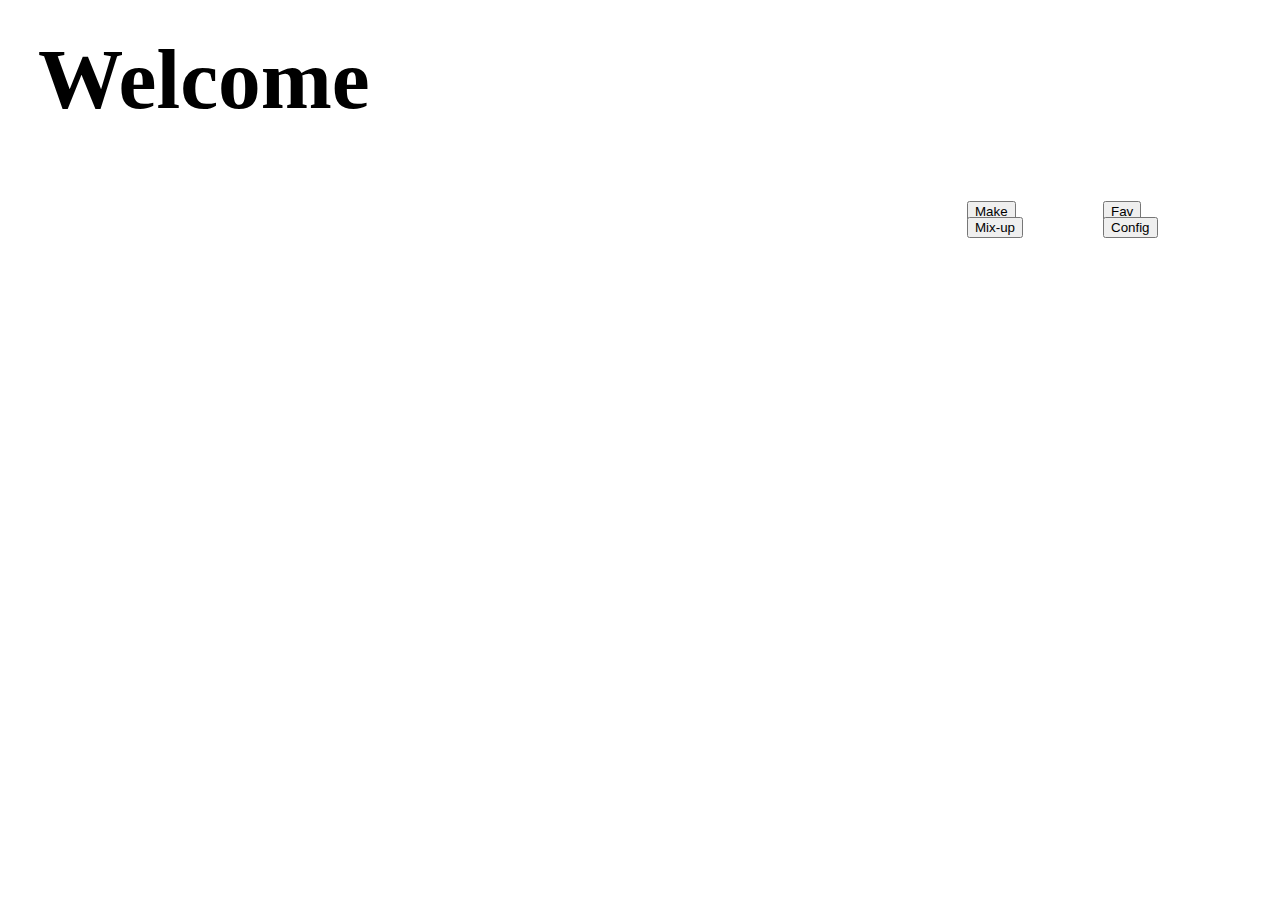
==== index.html @ 35b548ac "Build the first page" ====
<html>
    <head><title>Sales app</title></head>
    <meta name="format-detection" content="telephone=no"/> 
    <meta http-equiv="Content-Type" content="text/html; charset=utf-8">
    <meta name="apple-mobile-web-app-capable" content="yes">
    <meta name="apple-mobile-web-app-status-bar-style" content="black">
    <meta name = "viewport" content = "width = device-width,initial-scale = 2.3, user-scalable = no">
    
    <script src="js/initialize.js"></script>
    <script type="text/javascript">
    </script>
    <body>
        <!--<div data-role="page" self-noMenu="true">-->
        <div data-role="page" self-noMenu="true">
            <div data-role="content">
                <div style="margin:30px">
                    <h1 class="superBig">Welcome</h1>
                    <div class="right" id="launcher">
                        <ul class="no-style">
                            <li><button data-theme="b">Make</button></li>
                            <li><button data-theme="e">Fav</button></li>
                            <li><button data-theme="f">Mix-up</button></li>
                            <li><button data-theme="g">Config</button></li>
                        </ul>
                    </div>
                </div>
            </div>	
        </div>
    </body>
</html>
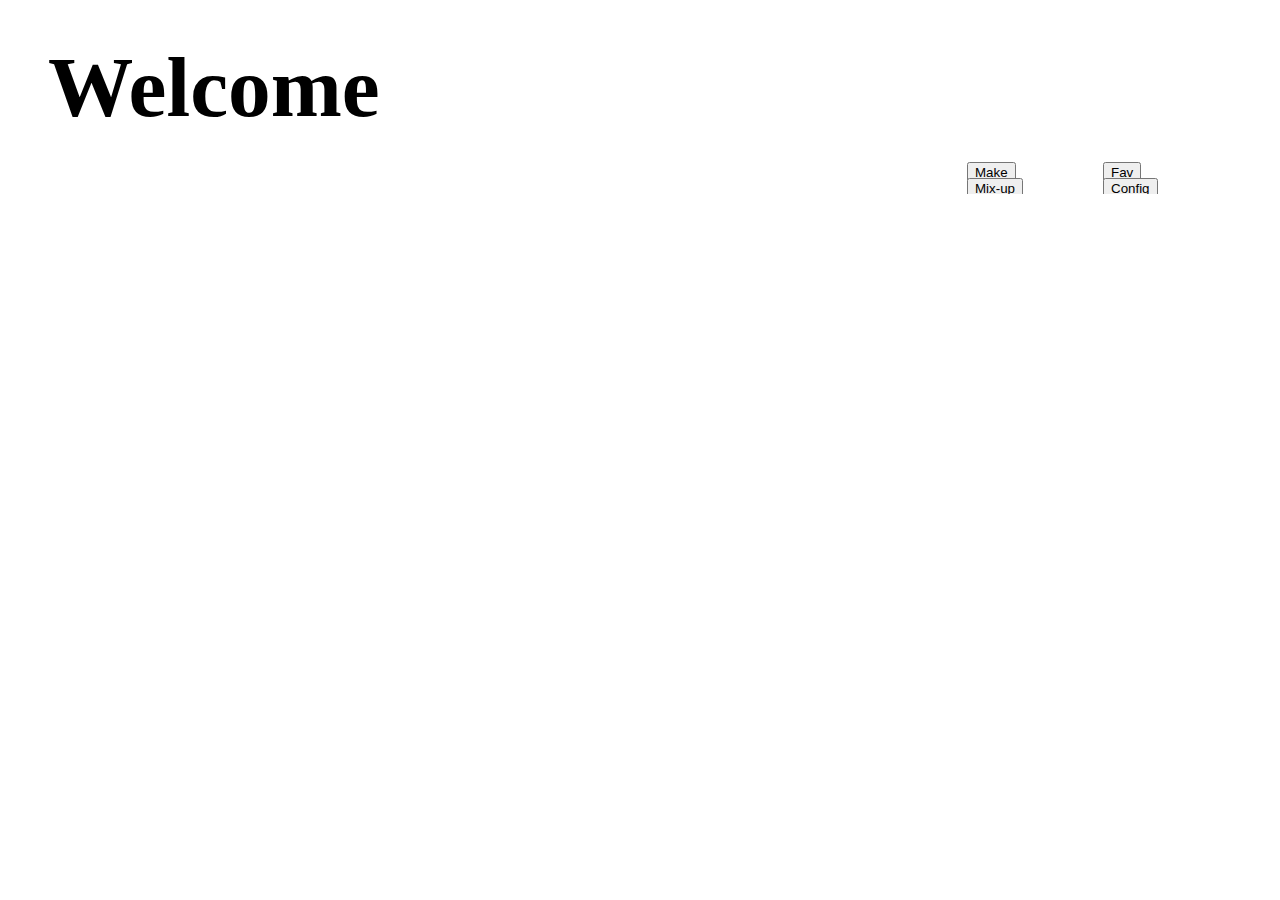
==== commit a235ad86: "configuration" ====
--- a/index.html
+++ b/index.html
@@ -1,5 +1,5 @@
 <html>
-    <head><title>Sales app</title></head>
+    <head><title>Barobotic</title></head>
     <meta name="format-detection" content="telephone=no"/> 
     <meta http-equiv="Content-Type" content="text/html; charset=utf-8">
     <meta name="apple-mobile-web-app-capable" content="yes">
@@ -11,16 +11,16 @@
     </script>
     <body>
         <!--<div data-role="page" self-noMenu="true">-->
-        <div data-role="page" self-noMenu="true">
+        <div data-role="page" self-noMenu="true" class="index_page">
             <div data-role="content">
                 <div style="margin:30px">
                     <h1 class="superBig">Welcome</h1>
                     <div class="right" id="launcher">
                         <ul class="no-style">
-                            <li><button data-theme="b">Make</button></li>
-                            <li><button data-theme="e">Fav</button></li>
-                            <li><button data-theme="f">Mix-up</button></li>
-                            <li><button data-theme="g">Config</button></li>
+                            <li><button data-theme="b" self-callback="make">Make</button></li>
+                            <li><button data-theme="e" self-callback="fav">Fav</button></li>
+                            <li><button data-theme="f" self-callback="mix_up">Mix-up</button></li>
+                            <li><button data-theme="g" self-callback="config">Config</button></li>
                         </ul>
                     </div>
                 </div>
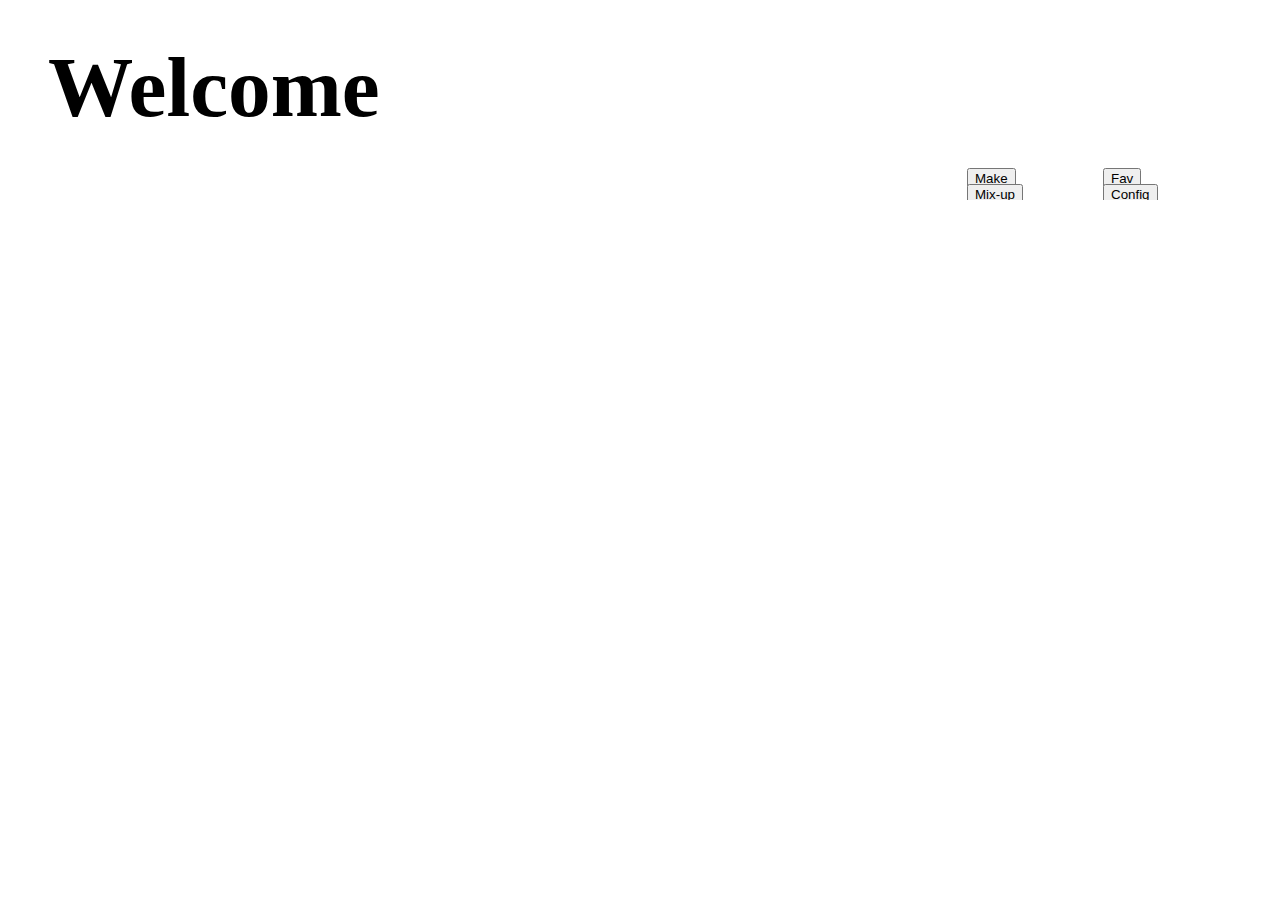
==== commit 4c33f371: "add support for search the big database of the drink/ingredients DB" ====
--- a/index.html
+++ b/index.html
@@ -15,6 +15,7 @@
             <div data-role="content">
                 <div style="margin:30px">
                     <h1 class="superBig">Welcome</h1>
+                    <p id="info"></p>
                     <div class="right" id="launcher">
                         <ul class="no-style">
                             <li><button data-theme="b" self-callback="make">Make</button></li>
